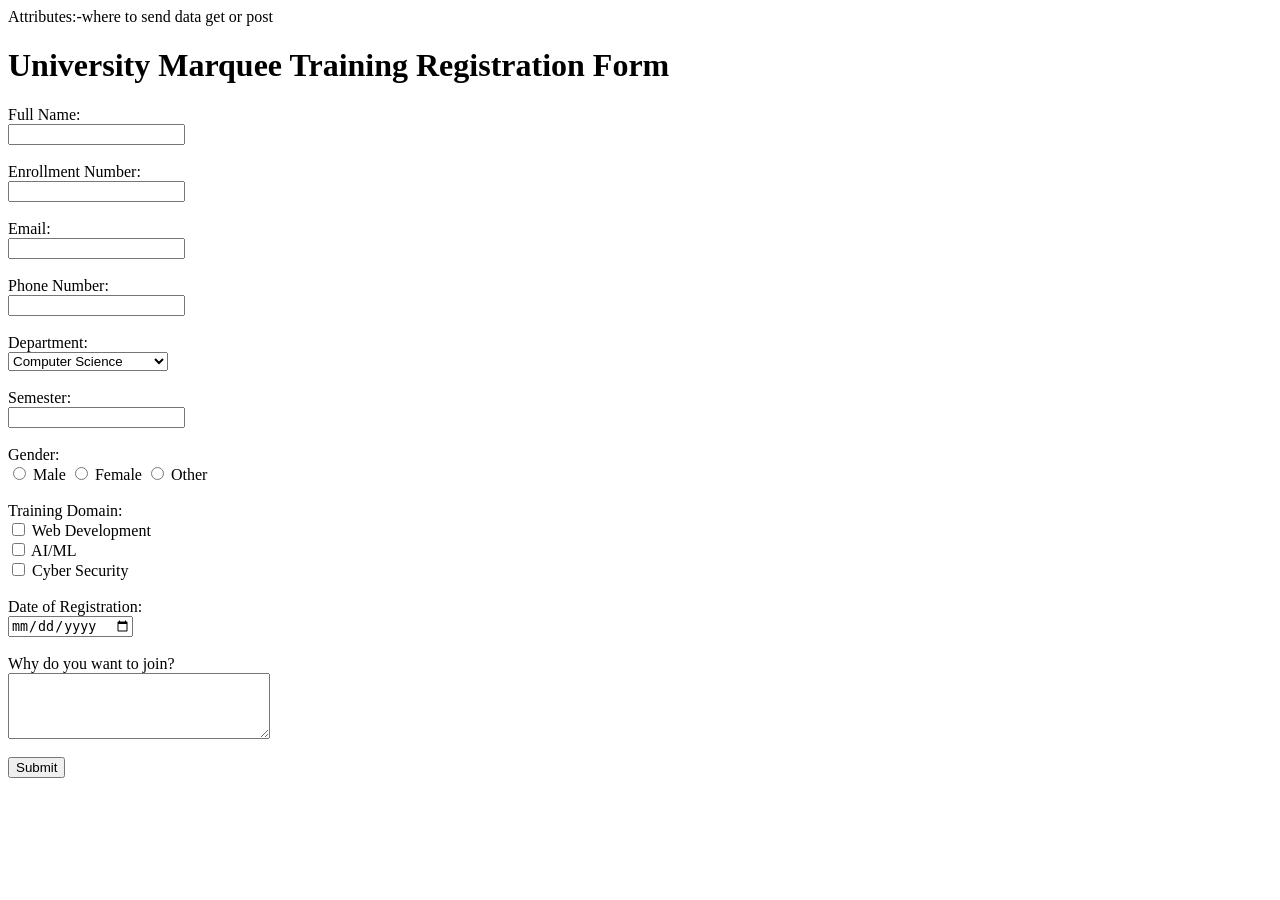
==== index 2.html @ 0b298807 "extra" ====
<form> Attributes:-where to send data get or post
<!DOCTYPE html>
<html>
<head>
    <title>Marquee Training Registration Form</title>
</head>
<body>

    <h1>University Marquee Training Registration Form</h1>

    <form action="/submit" method="POST">

        <label>Full Name:</label><br>
        <input type="text" name="fullname"><br><br>

        <label>Enrollment Number:</label><br>
        <input type="text" name="enrollment"><br><br>

        <label>Email:</label><br>
        <input type="email" name="email"><br><br>

        <label>Phone Number:</label><br>
        <input type="tel" name="phone"><br><br>

        <label>Department:</label><br>
        <select name="department">
            <option>Computer Science</option>
            <option>Information Technology</option>
            <option>Mechanical</option>
            <option>Electrical</option>
            <option>Civil</option>
        </select><br><br>

        <label>Semester:</label><br>
        <input type="number" name="semester"><br><br>

        <label>Gender:</label><br>
        <input type="radio" name="gender" value="Male"> Male
        <input type="radio" name="gender" value="Female"> Female
        <input type="radio" name="gender" value="Other"> Other
        <br><br>

        <label>Training Domain:</label><br>
        <input type="checkbox" name="domain" value="Web Development"> Web Development<br>
        <input type="checkbox" name="domain" value="AI/ML"> AI/ML<br>
        <input type="checkbox" name="domain" value="Cyber Security"> Cyber Security<br><br>

        <label>Date of Registration:</label><br>
        <input type="date" name="date"><br><br>

        <label>Why do you want to join?</label><br>
        <textarea name="reason" rows="4" cols="30"></textarea><br><br>

        <input type="submit" value="Submit">

    </form>

</body>
</html>
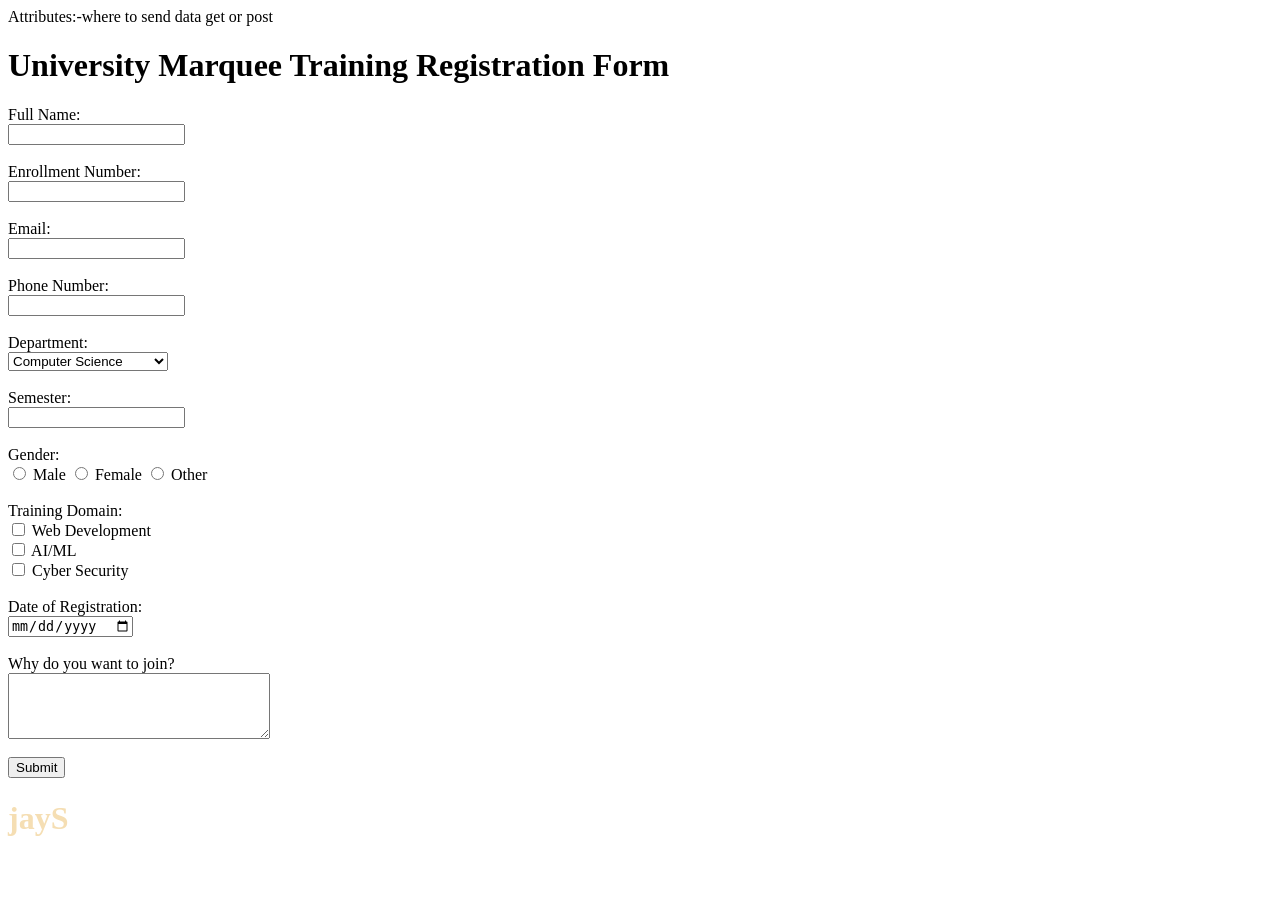
==== commit c20ae2a9: "commit" ====
--- a/index 2.html
+++ b/index 2.html
@@ -2,6 +2,7 @@
 <!DOCTYPE html>
 <html>
 <head>
+    <link rel ="stylesheet" href="jay.css">
     <title>Marquee Training Registration Form</title>
 </head>
 <body>
@@ -54,10 +55,23 @@
         <input type="submit" value="Submit">
 
     </form>
+    <h1 style="color: wheat;">jayS</h1>
+    <h1  class="perent" style="background-color: azure ;"></h1>
+    
+ 
 
+
+
+
+
+
+
+
+
+
+   
+ 
+  <div class="perent"></div>
+   
 </body>
 </html>
-
-         
-
-
